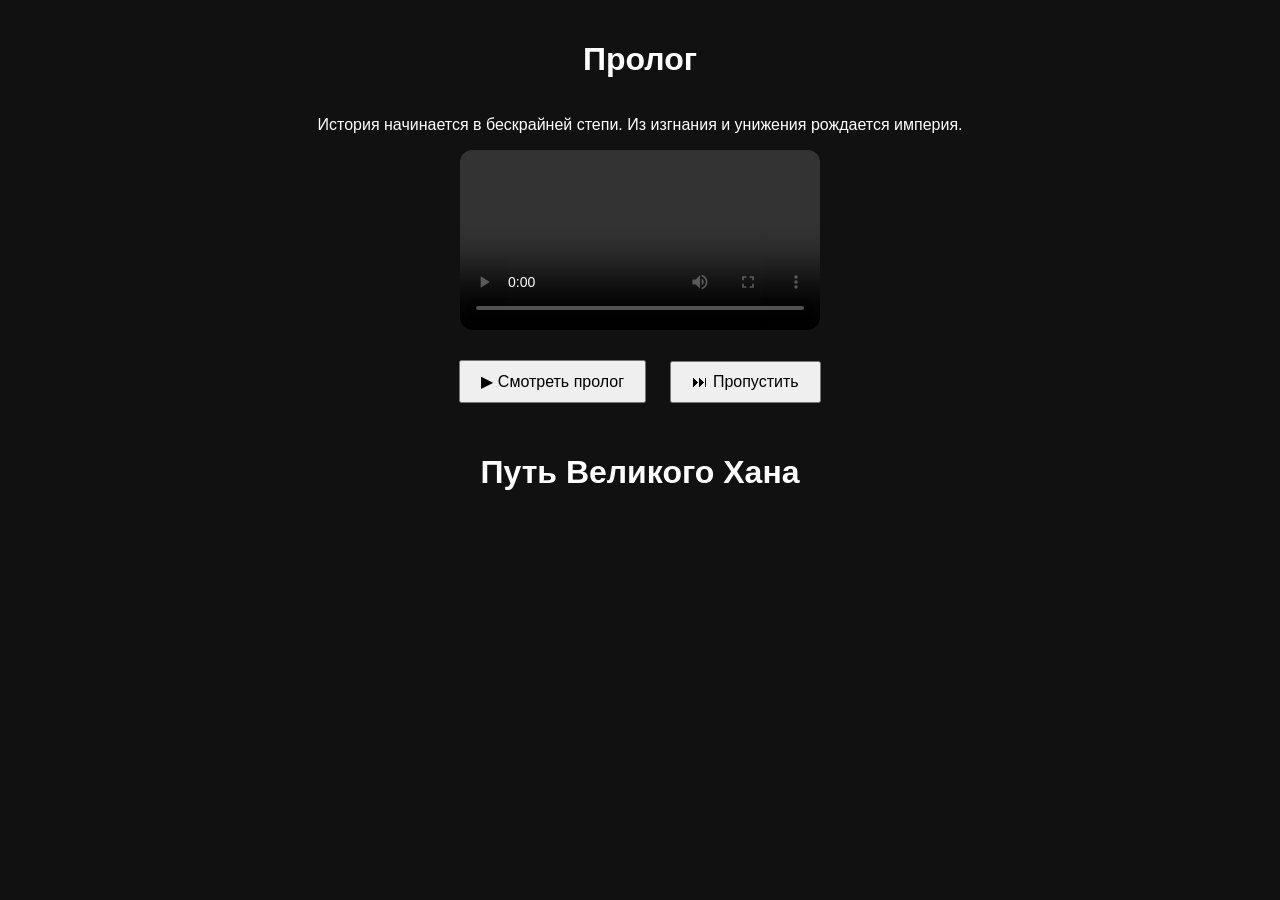
==== index.html @ 202a88bd "Publish Path of the Great Khan game with all images, audio and video" ====
<!DOCTYPE html>
<html lang="ru">
<head>
<meta charset="UTF-8">
<meta name="viewport" content="width=device-width, initial-scale=1">
<title>Путь Великого Хана — историческая игра</title>
<meta name="description" content="Историческая игра: принимайте решения и следите за их влиянием на государство.">
<style>
body{
    margin:0;
    background:#111;
    color:white;
    font-family:Arial, sans-serif;
    text-align:center;
    transition: background 1s ease;
}
#prologue {
    display: flex;
    flex-direction: column;
    align-items: center;
    justify-content: center;
    padding: 20px;
}
#introVideo {
    width: 100%;
    max-width: 360px;
    height: auto;
    border-radius: 12px;
    object-fit: contain;
    background: black;
    margin-bottom: 20px;
}
#eventImage{
    width:700px;
    height:400px;
    object-fit:cover;
    display:block;
    margin:20px auto;
    border-radius:12px;
    box-shadow:0 8px 25px rgba(0,0,0,0.4);
    opacity:0;
    transition: opacity 1s ease;
}
#eventText{
    opacity:0;
    transition: opacity 1s ease;
}
button{
    padding:10px 20px;
    margin:10px;
    font-size:16px;
    cursor:pointer;
    transition: transform 0.2s, background 0.2s, opacity 0.5s ease;
    opacity:0;
}
button:hover{
    transform: scale(1.1);
    background: #444;
}
#stats{
    margin:20px;
    font-size:18px;
}
#fade{
    position:fixed;
    top:0;
    left:0;
    width:100%;
    height:100%;
    background:black;
    opacity:0;
    pointer-events:none;
    transition:opacity 1.5s ease;
    z-index:999;
}
.fade-in{
    opacity:1 !important;
}
#stats, #eventImage, #eventText, #choices{
    display:none;
}

#prologue button { opacity: 1; }
#eventImage { max-width: calc(100vw - 32px); height: auto; aspect-ratio: 7/4; }
#eventText { max-width: 1100px; margin: 20px auto; padding: 0 16px; }
#choices { max-width: 1200px; margin: 0 auto 24px; }
@media (max-width: 600px) {
  h1 { font-size: 26px; }
  #eventText { font-size: 21px; }
  #choices button { display: block; width: calc(100% - 32px); margin: 12px 16px; }
}
</style>
</head>
<body>
<noscript>Для игры включите JavaScript в браузере.</noscript>
<div id="fade"></div>
<div id="prologue">
    <h1>Пролог</h1>
    <p>История начинается в бескрайней степи. Из изгнания и унижения рождается империя.</p>
    <video id="introVideo" controls preload="metadata" playsinline>
        <source data-asset="prologue.mp4" type="video/mp4">
    </video>
    <div>
        <button onclick="playVideo()">▶ Смотреть пролог</button>
        <button onclick="skipVideo()">⏭ Пропустить</button>
    </div>
</div>
<h1>Путь Великого Хана</h1>
<div id="stats"></div>
<img id="eventImage" src="">
<h2 id="eventText"></h2>
<div id="choices"></div>
<audio preload="none" id="bgMusic" data-asset="background.mp3" loop></audio>
<audio preload="none" id="wind" data-asset="wind.mp3" loop></audio>
<audio preload="none" id="drums" data-asset="drums.mp3"></audio>
<audio preload="none" id="clickSound" data-asset="click.mp3"></audio>
<audio preload="none" id="winSound" data-asset="win.mp3"></audio>
<audio preload="none" id="loseSound" data-asset="lose.mp3"></audio>
<script id="embeddedAssets" type="application/json">{"background.mp3":"background.mp3","click.mp3":"click.mp3","drums.mp3":"drums.mp3","images/ending_authority.jpg":"images/ending_authority.jpg","images/ending_broke.jpg":"images/ending_broke.jpg","images/ending_conqueror.jpg":"images/ending_conqueror.jpg","images/ending_divided.jpg":"images/ending_divided.jpg","images/ending_fragile.jpg":"images/ending_fragile.jpg","images/ending_legend.jpg":"images/ending_legend.jpg","images/ending_loyal.jpg":"images/ending_loyal.jpg","images/ending_survive.jpg":"images/ending_survive.jpg","images/ending_unifier.jpg":"images/ending_unifier.jpg","images/ending_weak.jpg":"images/ending_weak.jpg","images/final1.jpg":"images/final1.jpg","images/final10.jpg":"images/final10.jpg","images/final2.jpg":"images/final2.jpg","images/final3.jpg":"images/final3.jpg","images/final4.jpg":"images/final4.jpg","images/final5.jpg":"images/final5.jpg","images/final6.jpg":"images/final6.jpg","images/final7.jpg":"images/final7.jpg","images/final8.jpg":"images/final8.jpg","images/final9.jpg":"images/final9.jpg","images/internal1.jpg":"images/internal1.jpg","images/internal10.jpg":"images/internal10.jpg","images/internal2.jpg":"images/internal2.jpg","images/internal3.jpg":"images/internal3.jpg","images/internal4.jpg":"images/internal4.jpg","images/internal5.jpg":"images/internal5.jpg","images/internal6.jpg":"images/internal6.jpg","images/internal7.jpg":"images/internal7.jpg","images/internal8.jpg":"images/internal8.jpg","images/internal9.jpg":"images/internal9.jpg","images/prologue1.jpg":"images/prologue1.jpg","images/prologue2.jpg":"images/prologue2.jpg","images/prologue3.jpg":"images/prologue3.jpg","images/prologue4.jpg":"images/prologue4.jpg","images/prologue5.jpg":"images/prologue5.jpg","images/unification1.jpg":"images/unification1.jpg","images/unification10.jpg":"images/unification10.jpg","images/unification2.jpg":"images/unification2.jpg","images/unification3.jpg":"images/unification3.jpg","images/unification4.jpg":"images/unification4.jpg","images/unification5.jpg":"images/unification5.jpg","images/unification6.jpg":"images/unification6.jpg","images/unification7.jpg":"images/unification7.jpg","images/unification8.jpg":"images/unification8.jpg","images/unification9.jpg":"images/unification9.jpg","images/war1.jpg":"images/war1.jpg","images/war10.jpg":"images/war10.jpg","images/war2.jpg":"images/war2.jpg","images/war3.jpg":"images/war3.jpg","images/war4.jpg":"images/war4.jpg","images/war5.jpg":"images/war5.jpg","images/war6.jpg":"images/war6.jpg","images/war7.jpg":"images/war7.jpg","images/war8.jpg":"images/war8.jpg","images/war9.jpg":"images/war9.jpg","lose.mp3":"lose.mp3","prologue.mp4":"prologue.mp4","win.mp3":"win.mp3","wind.mp3":"wind.mp3","choice.mp3":"choice.mp3","images/final_battle.jpg":"images/final_battle.jpg"}</script>
<script>
const embeddedAssets = JSON.parse(document.getElementById("embeddedAssets").textContent);
document.querySelectorAll("[data-asset]").forEach(element => {
  element.src = embeddedAssets[element.getAttribute("data-asset")];
});
document.querySelectorAll("video").forEach(element => element.load());
function safePlay(element) {
  try {
    const result = element.play();
    if (result && typeof result.catch === "function") result.catch(() => {});
  } catch (_) {}
}

let stats = {authority:50, loyalty:50, army:50, resources:50, stability:50};
let currentPhase = "prologue";
let currentStage = 0;
let path = null;

const prologueEvents = [
  {
    text: "1162 г. В степи у реки Онон рождается сын Есугэя и Оэлун. Шаман пророчит: 'Он завоюет мир'.",
    image: embeddedAssets["images/prologue1.jpg"],
    bgColor: "#222831",
    choices: [
      { text: "Верить пророчеству", effect: {authority:10, resources:-5} },
      { text: "Игнорировать", effect: {stability:10} },
      { text: "Жертвовать скотом", effect: {loyalty:10, resources:-10} }
    ]
  },
  {
    text: "1171 г. Отец отравлен татарами во время пира. Семья в трауре.",
    image: embeddedAssets["images/prologue2.jpg"],
    bgColor: "#393E46",
    choices: [
      { text: "Клясться в мести", effect: {authority:15, loyalty:-10} },
      { text: "Спрятаться", effect: {stability:15, army:-5} },
      { text: "Просить помощи у родни", effect: {loyalty:15, resources:-10} }
    ]
  },
  {
    text: "Тайчиуты и другие племена отвергают семью. Голод в степи.",
    image: embeddedAssets["images/prologue3.jpg"],
    bgColor: "#222831",
    choices: [
      { text: "Охотиться рискованно", effect: {resources:15, stability:-15} },
      { text: "Красть у соседей", effect: {army:10, loyalty:-10} },
      { text: "Выживать вместе", effect: {loyalty:20, authority:-5} }
    ]
  },
  {
    text: "Тэмуджина ловят и надевают ярмо. Рабство.",
    image: embeddedAssets["images/prologue4.jpg"],
    bgColor: "#393E46",
    choices: [
      { text: "Бежать немедленно", effect: {authority:15, army:-10} },
      { text: "Ждать союзников", effect: {loyalty:15, stability:5} },
      { text: "Подкупить стражу", effect: {resources:-15, stability:15} }
    ]
  },
  {
    text: "Сводный брат крадёт рыбу. Семья голодает. Выбор: брат или выживание?",
    image: embeddedAssets["images/prologue5.jpg"],
    bgColor: "#222831",
    choices: [
      { text: "Убить его", effect: {authority:20, loyalty:-20} },
      { text: "Простить", effect: {loyalty:20, stability:-10} },
      { text: "Изгнать", effect: {stability:15, army:5}, next: "unification" }
    ]
  }
];

const unificationEvents = [
  {
    text: "1189 г. Ван-хан Тоорил дарит тебе Бортэ. Союз скреплён браком.",
    image: embeddedAssets["images/unification1.jpg"],
    bgColor: "#393E46",
    choices: [
      { text: "Принять подарок", effect: {loyalty:15, resources:-10} },
      { text: "Отказаться", effect: {authority:10, loyalty:-10} },
      { text: "Украсть силой", effect: {army:10, stability:-10} }
    ]
  },
  {
    text: "Меркиты похищают Бортэ в отместку.",
    image: embeddedAssets["images/unification2.jpg"],
    bgColor: "#222831",
    choices: [
      { text: "Мстить немедленно", effect: {army:10, resources:-15} },
      { text: "Ждать союзников", effect: {loyalty:10, authority:-5} },
      { text: "Дипломатия", effect: {stability:10, army:-10} }
    ]
  },
  {
    text: "С Тоорилом и Джамухой вы идёте на меркитов.",
    image: embeddedAssets["images/unification3.jpg"],
    bgColor: "#393E46",
    choices: [
      { text: "Быстрая атака", effect: {army:15, loyalty:-5} },
      { text: "Осадить лагерь", effect: {resources:10, stability:-10} },
      { text: "Делить добычу поровну", effect: {loyalty:15, authority:-10} }
    ]
  },
  {
    text: "Тоорил — Ван-хан кереитов. Заключить анда?",
    image: embeddedAssets["images/unification4.jpg"],
    bgColor: "#222831",
    choices: [
      { text: "Стать побратимами", effect: {loyalty:15, authority:-5} },
      { text: "Подчинить", effect: {authority:10, loyalty:-10} },
      { text: "Союз через дары", effect: {resources:-15, stability:10} }
    ]
  },
  {
    text: "1201 г. Коалиция татар, тайчиутов и Джамухи против тебя.",
    image: embeddedAssets["images/unification5.jpg"],
    bgColor: "#393E46",
    choices: [
      { text: "Личная атака", effect: {authority:15, army:-10} },
      { text: "Фланговый манёвр", effect: {army:15, resources:-10} },
      { text: "Отступить и контратаковать", effect: {stability:10, loyalty:-10} }
    ]
  },
  {
    text: "Тоорил предаёт, хочет твою жену Есуген.",
    image: embeddedAssets["images/unification6.jpg"],
    bgColor: "#222831",
    choices: [
      { text: "Казнить предателей", effect: {authority:15, loyalty:-15} },
      { text: "Переговоры", effect: {loyalty:10, stability:-10} },
      { text: "Игнорировать", effect: {resources:10, authority:-10} }
    ]
  },
  {
    text: "1203 г. Битва с кереитами Тоорила.",
    image: embeddedAssets["images/unification7.jpg"],
    bgColor: "#393E46",
    choices: [
      { text: "Полное уничтожение", effect: {army:15, stability:-10} },
      { text: "Взять в плен элиту", effect: {loyalty:10, resources:-15} },
      { text: "Делить улусы", effect: {stability:15, authority:-10} }
    ]
  },
  {
    text: "1204 г. Найманы под Кучлуком. Их хан в плену.",
    image: embeddedAssets["images/unification8.jpg"],
    bgColor: "#222831",
    choices: [
      { text: "Казнить хана", effect: {authority:15, loyalty:-10} },
      { text: "Интегрировать", effect: {loyalty:15, army:-10} },
      { text: "Ослепить и изгнать", effect: {stability:10, resources:10} }
    ]
  },
  {
    text: "Татары — убийцы отца. Их вождь в цепях.",
    image: embeddedAssets["images/unification9.jpg"],
    bgColor: "#393E46",
    choices: [
      { text: "Общая казнь", effect: {authority:10, loyalty:-15} },
      { text: "По заслугам", effect: {army:10, stability:-10} },
      { text: "Миловать выживших", effect: {loyalty:15, authority:-10} }
    ]
  },
  {
    text: "1206 г. На Ононе все племена. Титул: Чингисхан.",
    image: embeddedAssets["images/unification10.jpg"],
    bgColor: "#222831",
    choices: [
      { text: "Начать завоевания", next: "war" },
      { text: "Укрепить степь", next: "internal" },
      { text: "Провозгласить Ясу", effect: {stability:15, loyalty:-5} }
    ]
  }
];

const warEvents = [
  {
    text: "1207 г. Тангуты (Си Ся) отказывают в данях. Первый поход за пределы степи.",
    image: embeddedAssets["images/war1.jpg"],
    bgColor: "#393E46",
    choices: [
      { text: "Быстрый набег", effect: {army:15, resources:-15} },
      { text: "Осадить столицу", effect: {stability:10, army:-10} },
      { text: "Требовать вассалитет", effect: {authority:15, loyalty:-10} }
    ]
  },
  {
    text: "1210 г. Уйгуры сдаются без боя, прося союза.",
    image: embeddedAssets["images/war2.jpg"],
    bgColor: "#222831",
    choices: [
      { text: "Принять как нукеров", effect: {loyalty:15, army:10} },
      { text: "Обложить данью", effect: {resources:20, authority:-5} },
      { text: "Уничтожить элиту", effect: {authority:15, stability:-15} }
    ]
  },
  {
    text: "1211 г. Цзинь (Северный Китай). Битва при Ехулин.",
    image: embeddedAssets["images/war3.jpg"],
    bgColor: "#393E46",
    choices: [
      { text: "Личная атака", effect: {authority:20, army:-15} },
      { text: "Фланг Субэдэя", effect: {army:20, resources:-15} },
      { text: "Долгая осада", effect: {stability:15, loyalty:-10} }
    ]
  },
  {
    text: "1218 г. Хорезм-шах Мухаммед убивает послов в Отраре.",
    image: embeddedAssets["images/war4.jpg"],
    bgColor: "#222831",
    choices: [
      { text: "Тотальная война", effect: {authority:20, resources:-20} },
      { text: "Требовать компенсацию", effect: {loyalty:10, stability:-10} },
      { text: "Игнорировать", effect: {resources:15, authority:-15} }
    ]
  },
  {
    text: "1219 г. 5 месяцев осады. Губернатор Иналчук в цепях.",
    image: embeddedAssets["images/war5.jpg"],
    bgColor: "#393E46",
    choices: [
      { text: "Расплавить серебро на голову", effect: {authority:20, loyalty:-15} },
      { text: "Взять в плен", effect: {army:15, stability:-10} },
      { text: "Миловать", effect: {loyalty:20, authority:-15} }
    ]
  },
  {
    text: "1220 г. Города сдаются. Имамы просят пощады.",
    image: embeddedAssets["images/war6.jpg"],
    bgColor: "#222831",
    choices: [
      { text: "Городить пирамиды черепов", effect: {authority:15, stability:-20} },
      { text: "Взять дань", effect: {resources:25, army:-10} },
      { text: "Интегрировать ремесленников", effect: {loyalty:15, resources:-10} }
    ]
  },
  {
    text: "1221 г. Последняя крепость Хорезма. Полное истребление.",
    image: embeddedAssets["images/war7.jpg"],
    bgColor: "#393E46",
    choices: [
      { text: "Утопить город", effect: {army:20, loyalty:-20} },
      { text: "Спасти ремесленников", effect: {stability:15, resources:15} },
      { text: "Делить добычу", effect: {resources:25, authority:-10} }
    ]
  },
  {
    text: "1221 г. Джалал ад-Дин у реки Инд. Последний хорезмиец.",
    image: embeddedAssets["images/war8.jpg"],
    bgColor: "#222831",
    choices: [
      { text: "Смелая атака", effect: {authority:20, army:-15} },
      { text: "Тактическое отступление", effect: {stability:15, resources:10} },
      { text: "Договориться", effect: {loyalty:15, army:-10} }
    ]
  },
  {
    text: "1222–1223 гг. Битва на Калке с русами. Добыча.",
    image: embeddedAssets["images/war9.jpg"],
    bgColor: "#393E46",
    choices: [
      { text: "Полное уничтожение", effect: {army:20, stability:-15} },
      { text: "Взять дань и уйти", effect: {resources:25, loyalty:-10} },
      { text: "Союз с половцами", effect: {loyalty:20, authority:-10} }
    ]
  },
  {
    text: "1226–1227 гг. Тангуты бунтуют. Смерть в походе.",
    image: embeddedAssets["images/war10.jpg"],
    bgColor: "#222831",
    choices: [
      { text: "Усилить осаду", next: "final", effect: {army:15} },
      { text: "Переговоры", effect: {stability:20} },
      { text: "Вернуться", effect: {resources:20, authority:-20} }
    ]
  }
];

const internalEvents = [
  {
    text: "1207 г. Свод законов: от казни за воровство до равенства перед ханом.",
    image: embeddedAssets["images/internal1.jpg"],
    bgColor: "#393E46",
    choices: [
      { text: "Строгое исполнение", effect: {stability:20, loyalty:-15} },
      { text: "Адаптировать к традициям", effect: {loyalty:15, authority:-10} },
      { text: "Объявить священной", effect: {authority:15, resources:-10} }
    ]
  },
  {
    text: "Армия по 10-100-1000-10 000. Конец родовым отрядам.",
    image: embeddedAssets["images/internal2.jpg"],
    bgColor: "#222831",
    choices: [
      { text: "Обязательная", effect: {army:15, loyalty:-10} },
      { text: "Поощрять", effect: {loyalty:15, resources:-15} },
      { text: "Смешать с традициями", effect: {stability:20, army:-10} }
    ]
  },
  {
    text: "Нукеры из низов — на первые роли. Знать недовольна.",
    image: embeddedAssets["images/internal3.jpg"],
    bgColor: "#393E46",
    choices: [
      { text: "Казнить бунтарей", effect: {authority:20, loyalty:-20} },
      { text: "Дать привилегии", effect: {loyalty:20, stability:-15} },
      { text: "Тестировать в бою", effect: {army:15, resources:-10} }
    ]
  },
  {
    text: "Почтовые станции каждые 25–40 км. Сменные кони для курьеров.",
    image: embeddedAssets["images/internal4.jpg"],
    bgColor: "#222831",
    choices: [
      { text: "Обязательная сеть", effect: {resources:20, stability:10} },
      { text: "Награждать ямщиков", effect: {loyalty:15, resources:-15} },
      { text: "Централизовать", effect: {authority:15, army:-10} }
    ]
  },
  {
    text: "Учёт всех подданных для налогов и набора.",
    image: embeddedAssets["images/internal5.jpg"],
    bgColor: "#393E46",
    choices: [
      { text: "Строгий реестр", effect: {resources:25, loyalty:-15} },
      { text: "С местными чиновниками", effect: {stability:20, authority:-10} },
      { text: "Связать с Ясой", effect: {stability:15, resources:-10} }
    ]
  },
  {
    text: "Каравары под охраной. Штрафы за грабёж.",
    image: embeddedAssets["images/internal6.jpg"],
    bgColor: "#222831",
    choices: [
      { text: "Личный эскорт", effect: {resources:20, army:-15} },
      { text: "Налоги на торговлю", effect: {resources:25, loyalty:-10} },
      { text: "Свободный проезд", effect: {loyalty:20, stability:-10} }
    ]
  },
  {
    text: "Шаманы, даосы, мусульмане — равны. Нет налогов на храмы.",
    image: embeddedAssets["images/internal7.jpg"],
    bgColor: "#393E46",
    choices: [
      { text: "Запрет споров", effect: {stability:20, loyalty:10} },
      { text: "Шаманов в совет", effect: {loyalty:20, authority:-15} },
      { text: "Контроль за всеми", effect: {authority:15, stability:-10} }
    ]
  },
  {
    text: "Нойоны грабят дань. Чистки среди элиты.",
    image: embeddedAssets["images/internal8.jpg"],
    bgColor: "#222831",
    choices: [
      { text: "Казни публичные", effect: {authority:20, loyalty:-20} },
      { text: "Аудиторы из нукеров", effect: {stability:15, resources:15} },
      { text: "Амнистия за признание", effect: {loyalty:20, authority:-10} }
    ]
  },
  {
    text: "Земли: Джочи — запад, Чагатай — центр, Угэдэй — Монголия, Толуй — тыл.",
    image: embeddedAssets["images/internal9.jpg"],
    bgColor: "#393E46",
    choices: [
      { text: "Равно разделить", effect: {stability:20, loyalty:-10} },
      { text: "По заслугам", effect: {authority:15, loyalty:-15} },
      { text: "Центр под контролем", effect: {resources:15, army:-10} }
    ]
  },
  {
    text: "Хан стареет. Выбор Великого хана после смерти.",
    image: embeddedAssets["images/internal10.jpg"],
    bgColor: "#222831",
    choices: [
      { text: "Угэдэй — преемник", next: "final", effect: {stability:20} },
      { text: "Курултай решит", effect: {loyalty:20} },
      { text: "Сыновья по заслугам", effect: {authority:20, stability:-15} }
    ]
  }
];

const finalEvents = [
  {
    text: "1227 г. Во время похода на тангутов хан тяжело ранен / заболел.",
    image: embeddedAssets["images/final1.jpg"],
    bgColor: "#393E46",
    choices: [
      { text: "Продолжать поход несмотря ни на что", effect: {authority:20, army:10, stability:-15} },
      { text: "Отступить в ставку", effect: {stability:15, resources:10} },
      { text: "Доверить командование сыновьям", effect: {loyalty:15, authority:-10} }
    ]
  },
  {
    text: "Хан созывает сыновей и нойонов. Говорит о будущем империи.",
    image: embeddedAssets["images/final2.jpg"],
    bgColor: "#222831",
    choices: [
      { text: "Назначить Угэдэя преемником", effect: {stability:20} },
      { text: "Оставить выбор курултаю", effect: {loyalty:20} },
      { text: "Разделить власть между всеми сыновьями", effect: {resources:15, stability:-20} }
    ]
  },
  {
    text: "Хан напоминает о нерушимости Ясы и единстве.",
    image: embeddedAssets["images/final3.jpg"],
    bgColor: "#393E46",
    choices: [
      { text: "Усилить наказания за нарушение", effect: {authority:25, loyalty:-15} },
      { text: "Добавить милосердие к покорённым", effect: {loyalty:20, stability:10} },
      { text: "Запретить делить империю", effect: {stability:15, army:-10} }
    ]
  },
  {
    text: "Сыновья спорят: Джочи, Чагатай, Угэдэй, Толуй.",
    image: embeddedAssets["images/final4.jpg"],
    bgColor: "#222831",
    choices: [
      { text: "Поддержать Угэдэя", effect: {stability:25} },
      { text: "Дать шанс Джочи", effect: {loyalty:15, authority:-15} },
      { text: "Отложить решение", effect: {resources:10, stability:-10} }
    ]
  },
  {
    text: () => path === "war" ? "Тангуты почти сломлены. Последний штурм?" : "Хан издаёт указ о почте и налогах.",
    image: embeddedAssets["images/final5.jpg"],
    bgColor: "#393E46",
    choices: () => path === "war" ? [
      { text: "Штурм", effect: {army:20, authority:15, stability:-20} },
      { text: "Принять капитуляцию", effect: {resources:25, loyalty:10} },
      { text: "Доверить сыновьям", effect: {loyalty:15, army:10} }
    ] : [
      { text: "Увеличить налоги", effect: {resources:25, loyalty:-15} },
      { text: "Снизить для верных", effect: {loyalty:25, resources:-15} },
      { text: "Централизовать", effect: {authority:15, stability:10} }
    ]
  },
  {
    text: "Один из нойонов / сына подозревают в заговоре.",
    image: embeddedAssets["images/final6.jpg"],
    bgColor: "#222831",
    choices: [
      { text: "Казнить немедленно", effect: {authority:25, loyalty:-25} },
      { text: "Провести расследование", effect: {stability:15, resources:-10} },
      { text: "Простить и приблизить", effect: {loyalty:25, authority:-20} }
    ]
  },
  {
    text: "Хан говорит: 'Я оставляю вам великую империю…'",
    image: embeddedAssets["images/final7.jpg"],
    bgColor: "#393E46",
    choices: [
      { text: "…которую вы должны расширять", effect: {army:20, authority:10} },
      { text: "…которую нужно сохранить в мире", effect: {stability:25, loyalty:10} },
      { text: "…которую вы заслужили кровью", effect: {army:15, loyalty:-15} }
    ]
  },
  {
    text: "1227 г. Великий хан умирает. Тело тайно везут в Бурхан-Халдун.",
    image: embeddedAssets["images/final8.jpg"],
    bgColor: "#222831",
    choices: [
      { text: "Похоронить с почестями", effect: {authority:10, stability:15} },
      { text: "Скрыть смерть от армии", effect: {army:15, loyalty:-10} },
      { text: "Объявить сразу", effect: {loyalty:20, stability:-10} }
    ]
  },
  {
    text: "Новости доходят до улусов. Кто-то радуется, кто-то боится.",
    image: embeddedAssets["images/final9.jpg"],
    bgColor: "#393E46",
    choices: [
      { text: "Подавить слухи силой", effect: {authority:20, stability:-15} },
      { text: "Провести великий курултай", effect: {loyalty:25, resources:-15} },
      { text: "Дать свободу нойонам", effect: {stability:20, authority:-20} }
    ]
  },
  {
    text: "Империя стоит. Что будет дальше?",
    image: embeddedAssets["images/final10.jpg"],
    bgColor: "#222831",
    choices: [
      { text: "Продолжить завоевания", final: true },
      { text: "Сохранить единство", final: true },
      { text: "Разделить на улусы", final: true }
    ]
  }
];

const endings = [
  {
    text: "Ты стал Великим завоевателем. Империя простирается от Китая до Европы!",
    image: embeddedAssets["images/ending_conqueror.jpg"],
    bgColor: "#222831",
    condition: (stats, choice, path) => path === "war" && stats.army >= 80 && choice.text === "Продолжить завоевания"
  },
  {
    text: "Империя выжила, но завоевания остановились. Наследники продолжат.",
    image: embeddedAssets["images/ending_survive.jpg"],
    bgColor: "#393E46",
    condition: (stats, choice, path) => path === "war" && stats.stability >= 70 && choice.text === "Сохранить единство"
  },
  {
    text: "Империя хрупка, но легенда о тебе вечна.",
    image: embeddedAssets["images/ending_fragile.jpg"],
    bgColor: "#222831",
    condition: (stats, choice, path) => path === "war" && stats.army < 60
  },
  {
    text: "Ты мудрый объединитель. Империя стабильна, но не растёт.",
    image: embeddedAssets["images/ending_unifier.jpg"],
    bgColor: "#393E46",
    condition: (stats, choice, path) => path === "internal" && stats.loyalty >= 70 && choice.text === "Сохранить единство"
  },
  {
    text: "Империя слаба, наследники дерутся за власть.",
    image: embeddedAssets["images/ending_weak.jpg"],
    bgColor: "#222831",
    condition: (stats, choice, path) => stats.stability < 50
  },
  {
    text: "Великий раздел: улусы сыновей расцветают, но единство потеряно.",
    image: embeddedAssets["images/ending_divided.jpg"],
    bgColor: "#393E46",
    condition: (stats, choice, path) => choice.text === "Разделить на улусы" && stats.resources >= 70
  },
  {
    text: "Твоё наследие — страх и уважение. Империя держится на авторитете.",
    image: embeddedAssets["images/ending_authority.jpg"],
    bgColor: "#222831",
    condition: (stats, choice, path) => stats.authority >= 80
  },
  {
    text: "Лояльные воины продолжают твоё дело. Империя в мире.",
    image: embeddedAssets["images/ending_loyal.jpg"],
    bgColor: "#393E46",
    condition: (stats, choice, path) => stats.loyalty >= 80 && path === "internal"
  },
  {
    text: "Ресурсы истощены, империя рушится после твоей смерти.",
    image: embeddedAssets["images/ending_broke.jpg"],
    bgColor: "#222831",
    condition: (stats, choice, path) => stats.resources < 30
  },
  {
    text: "Ты — легенда степи. Империя вечна в историях.",
    image: embeddedAssets["images/ending_legend.jpg"],
    bgColor: "#393E46",
    condition: (stats, choice, path) => true // Дефолтная концовка
  }
];

function updateStats(){
  document.getElementById("stats").innerHTML =
    `Авторитет: ${stats.authority} |
    Лояльность: ${stats.loyalty} |
    Армия: ${stats.army} |
    Ресурсы: ${stats.resources} |
    Стабильность: ${stats.stability}`;
}

function applyEffect(effect){
  for(let key in effect){ stats[key] += effect[key]; }
}

function checkDefeat(){
  if(stats.authority <= 0 || stats.loyalty <= 0 || stats.army <= 0 || stats.resources <= 0 || stats.stability <= 0){
    document.getElementById("eventText").innerText = "Государство пало.";
    safePlay(document.getElementById("loseSound"));
    document.getElementById("choices").innerHTML = "";
    return true;
  }
  return false;
}

function loadEvent(event){
  event = {...event,
    text: typeof event.text === "function" ? event.text() : event.text,
    choices: typeof event.choices === "function" ? event.choices() : event.choices
  };
  const img = document.getElementById("eventImage");
  const text = document.getElementById("eventText");
  const choicesContainer = document.getElementById("choices");
  img.style.opacity = 0;
  text.style.opacity = 0;
  choicesContainer.innerHTML = "";
  document.body.style.background = event.bgColor;
  setTimeout(() => {
    img.src = event.image;
    text.innerText = event.text;
    img.style.opacity = 1;
    text.style.opacity = 1;
    event.choices.forEach((choice, index) => {
      let btn = document.createElement("button");
      btn.innerText = choice.text;
      btn.style.opacity = 0;
      btn.onmouseover = () => btn.style.background = "#555";
      btn.onmouseout = () => btn.style.background = "";
      btn.onclick = function(){
        safePlay(document.getElementById("clickSound"));
        if(choice.effect) applyEffect(choice.effect);
        updateStats();
        if(checkDefeat()) return;
        if(choice.final){
          resolveEnding(choice);
          return;
        }
        if(choice.next){
          if(choice.next === "unification"){
            currentPhase = "unification";
            currentStage = 0;
          } else if(choice.next === "war"){
            path = "war";
            currentPhase = "war";
            currentStage = 0;
          } else if(choice.next === "internal"){
            path = "internal";
            currentPhase = "internal";
            currentStage = 0;
          } else if(choice.next === "final"){
            currentPhase = "final";
            currentStage = 0;
          }
          loadNextEvent();
          return;
        }
        currentStage++;
        loadNextEvent();
      };
      setTimeout(() => { btn.style.opacity = 1; }, index * 300);
      choicesContainer.appendChild(btn);
    });
  }, 500);
}

function loadNextEvent(){
  let eventsArray;
  if(currentPhase === "prologue") eventsArray = prologueEvents;
  else if(currentPhase === "unification") eventsArray = unificationEvents;
  else if(currentPhase === "war") eventsArray = warEvents;
  else if(currentPhase === "internal") eventsArray = internalEvents;
  else if(currentPhase === "final") eventsArray = finalEvents;
  
  if(currentStage < eventsArray.length){
    loadEvent(eventsArray[currentStage]);
  } else {
    if(currentPhase !== "final"){
      if(currentPhase === "prologue") currentPhase = "unification";
      else if(currentPhase === "unification") {
        path = "internal";
        currentPhase = "internal";
      } else currentPhase = "final";
      currentStage = 0;
      loadNextEvent();
    }
  }
}

function resolveEnding(finalChoice){
  for(let ending of endings){
    if(ending.condition(stats, finalChoice, path)){
      loadEnding(ending);
      safePlay(document.getElementById("winSound"));
      return;
    }
  }
}

function loadEnding(ending){
  const img = document.getElementById("eventImage");
  const text = document.getElementById("eventText");
  const choicesContainer = document.getElementById("choices");
  img.style.opacity = 0;
  text.style.opacity = 0;
  choicesContainer.innerHTML = "";
  document.body.style.background = ending.bgColor;
  setTimeout(() => {
    img.src = ending.image;
    text.innerText = ending.text;
    img.style.opacity = 1;
    text.style.opacity = 1;
    let btn = document.createElement("button");
    btn.innerText = "Начать заново";
    btn.style.opacity = 0;
    btn.onclick = () => location.reload();
    setTimeout(() => {btn.style.opacity = 1;}, 300);
    choicesContainer.appendChild(btn);
  }, 500);
}

// ПРОЛОГ
let video = document.getElementById("introVideo");
let fade = document.getElementById("fade");
function playVideo(){ safePlay(video); }
video.onended = startTransition;
function skipVideo(){ startTransition(); }
let transitionStarted = false;
function startTransition(){
  if (transitionStarted) return;
  transitionStarted = true;
  fade.classList.add("fade-in");
  setTimeout(() => {
    startGame();
    fade.classList.remove("fade-in");
  }, 1500);
}
function startGame(){
  video.pause();
  video.currentTime = 0;
  document.getElementById("prologue").style.display = "none";
  document.getElementById("stats").style.display = "block";
  document.getElementById("eventImage").style.display = "block";
  document.getElementById("eventText").style.display = "block";
  document.getElementById("choices").style.display = "block";
  let bg = document.getElementById("bgMusic"); bg.volume = 0; safePlay(bg);
  let wind = document.getElementById("wind"); wind.volume = 0; safePlay(wind);
  fadeInAudio(bg, 0.6);
  fadeInAudio(wind, 0.4);
  updateStats();
  loadNextEvent();
}
function fadeInAudio(audio, target){
  let vol = 0;
  let interval = setInterval(() => {
    if(vol < target){ vol += 0.02; audio.volume = Math.min(vol, target); }
    else{ clearInterval(interval); }
  }, 100);
}
</script>
</body>
</html>
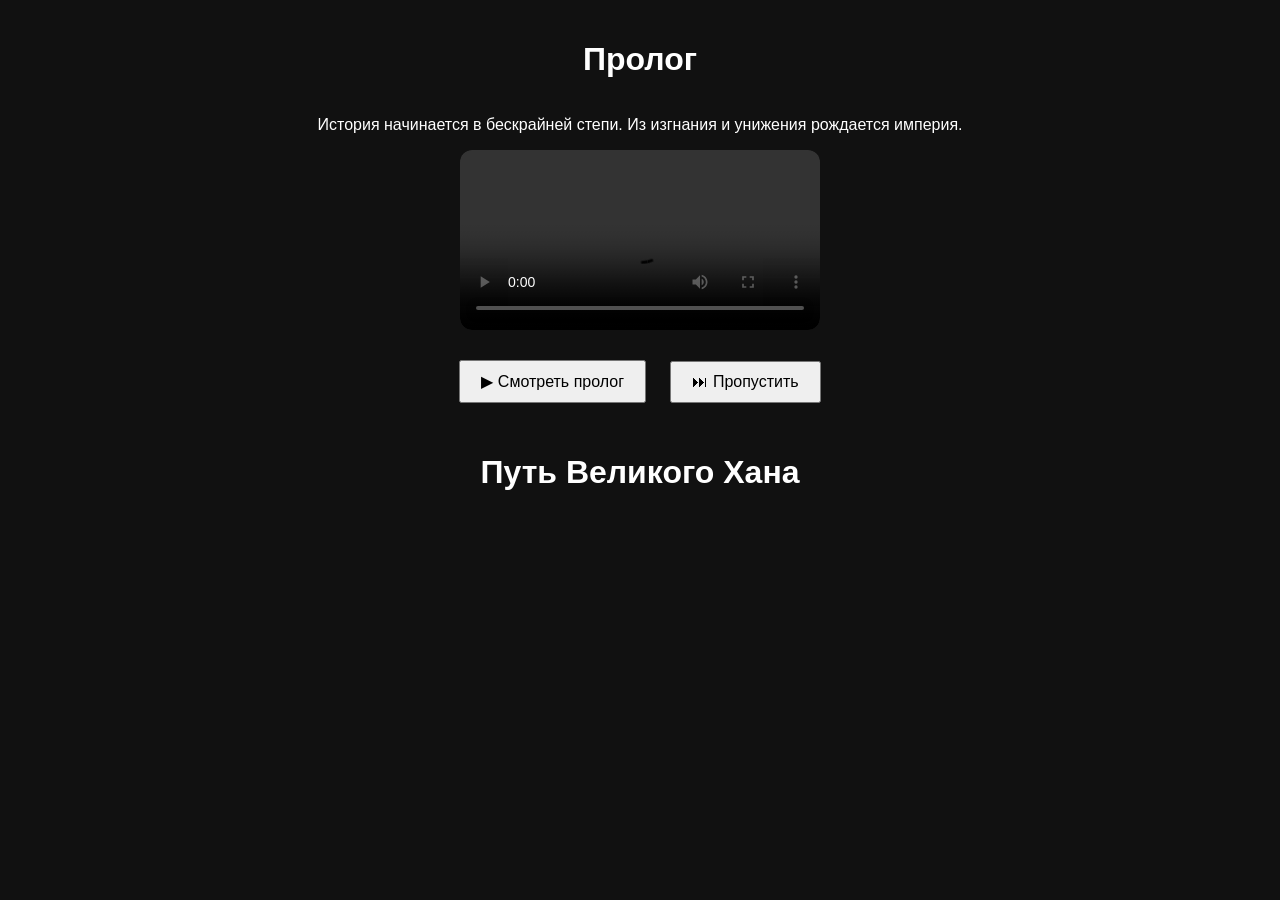
==== commit 90bf146b: "Exit prologue video fullscreen automatically before starting the game" ====
--- a/index.html
+++ b/index.html
@@ -812,14 +812,35 @@
 video.onended = startTransition;
 function skipVideo(){ startTransition(); }
 let transitionStarted = false;
-function startTransition(){
+async function exitPrologueFullscreen(){
+  // Desktop Fullscreen API, including older Safari.
+  try {
+    if (document.fullscreenElement && document.exitFullscreen) {
+      await document.exitFullscreen();
+    } else if (document.webkitFullscreenElement && document.webkitExitFullscreen) {
+      await document.webkitExitFullscreen();
+    }
+  } catch (_) {
+    // Keep the game usable if the browser has already left fullscreen.
+  }
+  // iPhone/iPad use a separate native video fullscreen player.
+  try {
+    if (video.webkitDisplayingFullscreen && video.webkitExitFullscreen) {
+      video.webkitExitFullscreen();
+    }
+  } catch (_) {}
+}
+async function startTransition(){
   if (transitionStarted) return;
   transitionStarted = true;
+  video.pause();
+  await exitPrologueFullscreen();
+  fade.style.transition = "opacity 0.3s ease";
   fade.classList.add("fade-in");
   setTimeout(() => {
     startGame();
     fade.classList.remove("fade-in");
-  }, 1500);
+  }, 300);
 }
 function startGame(){
   video.pause();
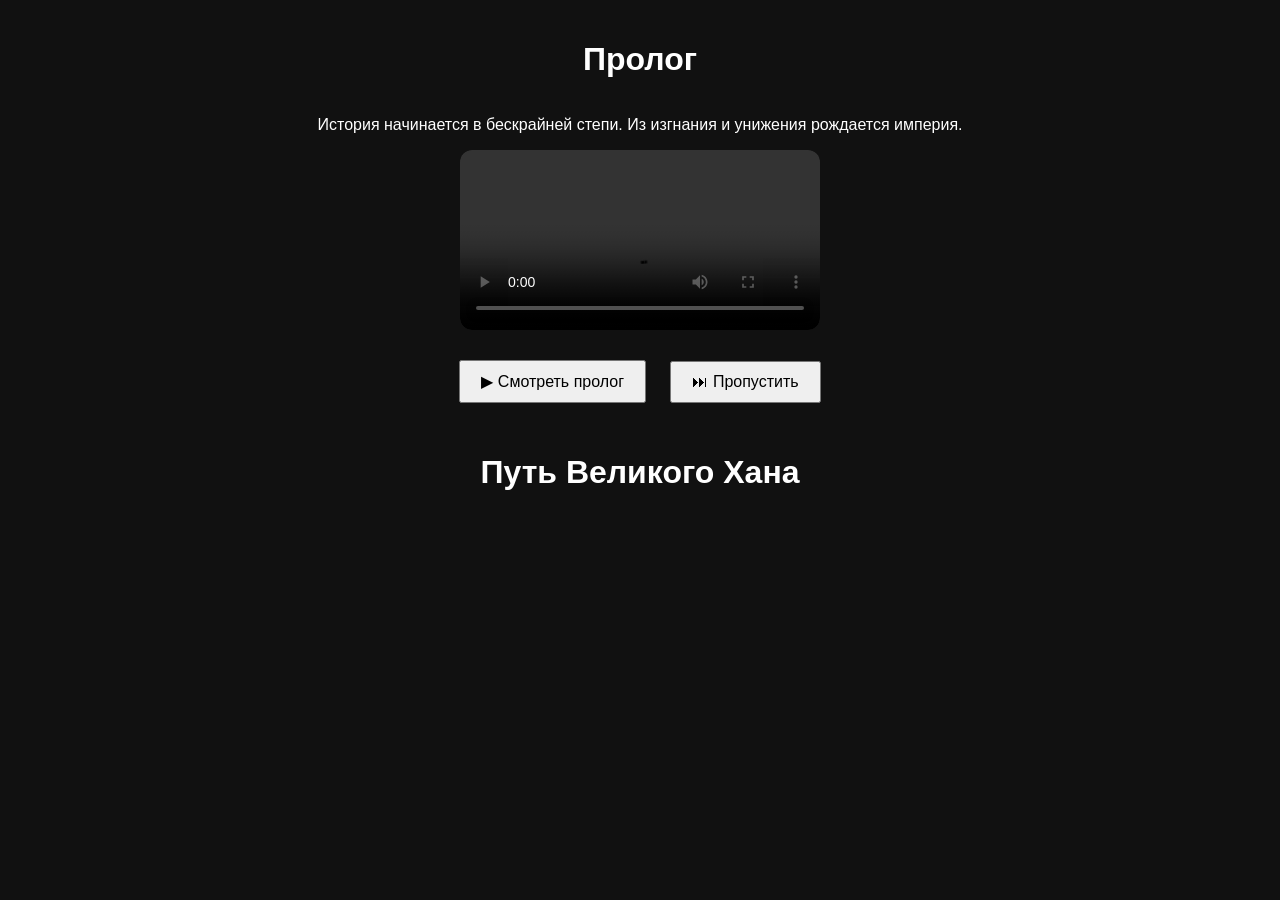
==== commit b84be7e8: "Improve story pacing, explicit route selection, consequences, recovery and succession continuity" ====
--- a/index.html
+++ b/index.html
@@ -89,6 +89,35 @@
   #eventText { font-size: 21px; }
   #choices button { display: block; width: calc(100% - 32px); margin: 12px 16px; }
 }
+
+/* Readable decision feedback without changing the original visual theme. */
+#stats {max-width:1100px;margin:20px auto;padding:0 16px;box-sizing:border-box;}
+.chapter-progress {color:#e6c98c;font-size:16px;letter-spacing:.03em;}
+.stat-grid {display:grid;grid-template-columns:repeat(5,minmax(0,1fr));gap:10px;}
+.stat-tile {background:#ffffff0c;border:1px solid #ffffff22;border-radius:10px;padding:12px 6px;}
+.stat-tile span {display:block;color:#c9c9c9;font-size:14px;margin-bottom:6px;}
+.stat-tile strong {font-size:19px;}
+.stat-low {border-color:#e7a568;background:#6a291d55;}
+.warning {color:#ffcb9d;line-height:1.5;font-size:16px;}
+#eventText {font-size:23px;line-height:1.5;font-weight:500;}
+#outcomePanel {max-width:1000px;margin:20px auto;padding:22px;box-sizing:border-box;background:#171b20;border:1px solid #b99a6066;border-radius:14px;text-align:left;line-height:1.65;font-size:18px;}
+#outcomePanel[hidden] {display:none;}
+#outcomePanel h3 {margin:0 0 12px;color:#e6c98c;font-size:21px;}
+#outcomePanel p {margin:10px 0;}
+#outcomePanel button {opacity:1;font-size:16px;}
+#outcomePanel a {color:#e6c98c;overflow-wrap:anywhere;}
+.selected-decision {color:#c4c9ce;font-size:16px;}
+.effect-list {display:flex;flex-wrap:wrap;gap:8px;margin:16px 0;}
+.effect-list span {padding:6px 10px;border-radius:6px;background:#ffffff09;}
+.effect-positive {color:#a6e2b2;}.effect-negative {color:#ffc097;}
+.recovery-note,.story-note {font-size:15px;color:#bdc5ce;}
+#choices button {opacity:1;white-space:normal;line-height:1.4;border:1px solid #ffffff38;border-radius:8px;background:#262d35;color:#fff;}
+#choices button:hover {background:#354150;transform:translateY(-1px);}
+#choices button:disabled {opacity:.5;cursor:default;transform:none;}
+#choices .continue-button {background:#bfa16b;color:#171b20;font-weight:700;min-width:220px;}
+button:focus-visible {outline:3px solid #e6c98c;outline-offset:3px;}
+@media(max-width:650px){.stat-grid{grid-template-columns:repeat(3,minmax(0,1fr));}#outcomePanel{margin:16px;padding:16px;font-size:17px;}#eventText{font-size:20px;}#stats{padding:0 16px;}.stat-tile span{font-size:12px;}}
+
 </style>
 </head>
 <body>
@@ -97,7 +126,7 @@
 <div id="prologue">
     <h1>Пролог</h1>
     <p>История начинается в бескрайней степи. Из изгнания и унижения рождается империя.</p>
-    <video id="introVideo" controls preload="metadata" playsinline>
+    <video id="introVideo" controls preload="metadata" playsinline webkit-playsinline>
         <source data-asset="prologue.mp4" type="video/mp4">
     </video>
     <div>
@@ -109,6 +138,7 @@
 <div id="stats"></div>
 <img id="eventImage" src="">
 <h2 id="eventText"></h2>
+<section id="outcomePanel" hidden aria-live="polite" aria-label="Последствия решения"></section>
 <div id="choices"></div>
 <audio preload="none" id="bgMusic" data-asset="background.mp3" loop></audio>
 <audio preload="none" id="wind" data-asset="wind.mp3" loop></audio>
@@ -130,7 +160,7 @@
   } catch (_) {}
 }
 
-let stats = {authority:50, loyalty:50, army:50, resources:50, stability:50};
+let stats = {authority:60, loyalty:60, army:60, resources:60, stability:60};
 let currentPhase = "prologue";
 let currentStage = 0;
 let path = null;
@@ -667,143 +697,337 @@
   }
 ];
 
+// Story and pacing revision. Added everyday episodes are illustrative reconstructions.
+const labels = {authority:'Авторитет',loyalty:'Лояльность',army:'Армия',resources:'Ресурсы',stability:'Стабильность'};
+const phaseNames = {prologue:'Первые испытания',unification:'Объединение племён',war:'Военные походы',internal:'Внутренняя политика',final:'Наследие хана'};
+const memory = {};
+const campsUsed = new Set();
+const councilsUsed = new Set();
+let decisionLocked = false;
+let renderVersion = 0;
+let pendingContinuation = null;
+let currentEvent = null;
+let gameOver = false;
+let successor = null;
+let warReturn = false;
+let routeChosen = false;
+let decisionsMade = 0;
+
+function scene(id,text,image,choices){
+ return {id,text,image:embeddedAssets[image],bgColor:'#222831',reconstruction:true,choices};
+}
+function option(text,effect,outcome,extra={}){return {text,effect,outcome,...extra};}
+
+prologueEvents.splice(3,0,scene('winter','Запасов мало, впереди холодные дни. Семье нужно решить, как пережить трудный сезон.','images/prologue3.jpg',[
+ option('Распределить еду поровну',{loyalty:12,stability:8,resources:-4},'Общий запас распределён. Взаимная поддержка укрепила семью, хотя припасов стало меньше.'),
+ option('Организовать совместную охоту',{resources:16,army:-5},'Охотники принесли продовольствие. Добыча пополнила запас, но людям нужен отдых.'),
+ option('Обменять часть имущества на продовольствие',{resources:12,authority:-4},'Обмен помог пережить нужду. Пришлось уступить часть имущества, зато появились припасы.')
+]));
+prologueEvents.splice(5,0,scene('companions','После освобождения Тэмуджин ищет людей, которым можно доверять. Одних обещаний недостаточно: будущим соратникам нужны взаимная помощь и общая цель.','images/prologue4.jpg',[
+ option('Помочь небольшой группе спутников',{loyalty:15,resources:-6},'Спутники получили помощь и согласились держаться вместе. Личное доверие стало основой будущего союза.'),
+ option('Предложить совместно охранять стойбище',{army:10,stability:8,resources:-4},'Совместная охрана дала людям опыт взаимодействия и сделала стойбище безопаснее.'),
+ option('Сначала договориться о взаимных обязанностях',{authority:10,loyalty:8},'Обязанности определены заранее. Каждый понимает, какую помощь получит и что должен сделать сам.')
+]));
+
+const marriage = unificationEvents[0];
+marriage.text='Тэмуджин женится на Бортэ. Семейные связи могут помочь ему найти поддержку, но молодой семье нужны защита и собственное хозяйство.';
+marriage.choices=[
+ option('Укрепить связи с семьёй Бортэ',{loyalty:14,resources:-6},'Семейные связи стали крепче. Обмен дарами потребовал припасов, но дал молодой семье поддержку.'),
+ option('Заняться безопасностью своего стойбища',{stability:12,resources:-4},'Стойбище лучше подготовлено к трудностям. Однако одной местной защиты недостаточно перед большим противником.'),
+ option('Искать поддержку Тоорила',{authority:10,loyalty:8,resources:-6},'Вы отправили дары и просьбу о поддержке. Это шаг к союзу, а не передача Бортэ в дар: брак уже заключён.')
+];
+unificationEvents[1].choices[0].outcome='Вы решили добиваться освобождения Бортэ силой. Для похода всё равно придётся собрать людей и найти союзников.';
+unificationEvents[1].choices[1].outcome='Вы отправили гонцов союзникам. Ожидание позволяет подготовить совместный поход, хотя часть сторонников требует немедленных действий.';
+unificationEvents[1].choices[2].outcome='Вы попытались добиться освобождения Бортэ переговорами. В рамках этого сценария переговоры не дали результата: теперь потребуется помощь союзников.';
+unificationEvents[2].text=()=>{
+ const c=memory['unification2'];
+ return (c===2?'Переговоры с меркитами не принесли освобождения Бортэ. ':c===1?'Гонцы вернулись: союзники готовы помочь. ':'Для решительного выступления удалось собрать союзников. ')+'Тэмуджин, Тоорил и Джамуха готовят совместный поход. Как действовать?';
+};
+unificationEvents[3].text='После совместных действий союз с Тоорилом нужно укрепить. Как распределить обязательства между союзниками?';
+unificationEvents[3].choices=[
+ option('Договориться о взаимной военной помощи',{loyalty:15,army:5},'Союзники согласовали взаимную помощь. Такой союз полезен, пока обе стороны соблюдают договорённость.'),
+ option('Отстаивать самостоятельность своего отряда',{authority:12,loyalty:-6},'Самостоятельность сохранена. Сторонники видят решительность, но союзникам труднее согласовывать действия.'),
+ option('Поддерживать союз дарами',{resources:-10,stability:12},'Обмен дарами снизил напряжение. За временное спокойствие пришлось заплатить частью припасов.')
+];
+unificationEvents[5].text='Союз с Тоорилом разрушается: интересы правителей и их окружения расходятся. Как подготовиться к возможному столкновению?';
+unificationEvents[5].choices=[
+ option('Усилить охрану и проверить верность отрядов',{army:12,resources:-8},'Вы усилили подготовку. Отряды лучше готовы к столкновению, но содержание воинов требует припасов.'),
+ option('Попытаться сохранить переговоры',{loyalty:10,stability:-5},'Попытка договориться удержала часть сторонников от раскола. Однако соперничество не исчезло, и конфликт продолжается.'),
+ option('Увести людей и сохранить силы',{stability:12,authority:-6},'Люди получили передышку. Открытого столкновения пока удалось избежать, но борьба за влияние продолжается.')
+];
+unificationEvents[7].text='1204 г. Борьба с найманами меняет соотношение сил в степи. После победы нужно решить, как обращаться с побеждёнными и их людьми.';
+unificationEvents[7].choices[0].text='Наказать руководителей сопротивления';
+unificationEvents[7].choices[2].text='Разоружить противников и отпустить';
+const council1206=unificationEvents[9];
+council1206.text='1206 г. На курултае Тэмуджин провозглашён Чингисханом. Объединение племён завершено. Как укрепить новый порядок перед выбором дальнейшего пути?';
+council1206.choices=[
+ option('Созвать общий совет',{loyalty:10,stability:10},'Представители отрядов обсудили общий порядок. Теперь можно определить главный приоритет: походы или внутреннее управление.'),
+ option('Наградить соратников',{authority:12,loyalty:8,resources:-6},'Соратники получили награды. Признание их заслуг укрепило поддержку; впереди выбор направления политики.'),
+ option('Провозгласить общие правила',{stability:15,loyalty:-5},'Общие правила укрепляют управление. Само это решение не выбирает маршрут: направление политики вы определите следующим шагом.')
+];
+unificationEvents.splice(1,0,scene('household','Семья выросла, вместе с ней растёт стойбище. Нужно распределить заботу о стадах, запасах и охране.','images/unification1.jpg',[
+ option('Разделить обязанности между семьями',{stability:12,loyalty:8},'Семьи договорились о работе и помощи. Порядок уменьшил число споров и укрепил доверие.'),
+ option('Создать общий продовольственный запас',{resources:18,authority:-5},'Часть имущества переведена в общий запас. Припасов больше, хотя распоряжаться ими единолично труднее.'),
+ option('Поставить охрану на подходах',{army:12,resources:-6},'Охрана стала надёжнее. Её содержание потребует регулярного снабжения.')
+]));
+unificationEvents.splice(5,0,scene('envoys','После соглашения с союзниками в стойбище прибывают новые посланники. Они хотят понять, на каких условиях можно присоединиться к вам.','images/unification4.jpg',[
+ option('Предложить взаимную защиту',{loyalty:15,army:6},'Посланники передадут предложение о взаимной защите. Часть людей готова присоединиться на этих условиях.'),
+ option('Обсудить обмен скотом и припасами',{resources:16,stability:6},'Обмен создаёт общую выгоду. Новые связи помогают снабжению и снижают напряжение.'),
+ option('Потребовать строгого подчинения',{authority:16,loyalty:-9},'Ваши требования подчёркивают власть. Но часть соседей опасается потерять самостоятельность.')
+]));
+unificationEvents.splice(unificationEvents.length-1,0,scene('commanders','Перед общим курултаем вожди спорят о командовании. Старые родовые связи сталкиваются с необходимостью действовать вместе.','images/unification10.jpg',[
+ option('Выдвинуть опытных командиров',{army:14,loyalty:-5},'Опытные люди получили командование. Отрядам проще действовать вместе, хотя часть родовой знати недовольна.'),
+ option('Договориться о совместном совете',{loyalty:12,stability:8},'Вожди получили возможность обсуждать решения. Согласование занимает время, но снижает риск раскола.'),
+ option('Лично распределить обязанности',{authority:14,resources:-5},'Обязанности распределены приказом. Управление стало определённее, а организация потребовала дополнительных средств.')
+]));
+
+warEvents[3].text='1218 г. Отрарский инцидент и последующий дипломатический конфликт обострили отношения с Хорезмом. Как ответить на кризис?';
+warEvents[4].text=()=> (memory.war4===1?'Требование компенсации не разрешило конфликт. ':memory.war4===2?'Попытка отложить ответ не сняла напряжение. ':'Начался большой поход против Хорезма. ')+'В ходе войны осада Отрара завершилась взятием города. Как поступить с руководителем обороны?';
+warEvents[9].text='1226–1227 гг. Последний поход против Си Ся требует всё больше сил. Как завершить этот этап?';
+warEvents[9].choices[2].outcome='Вы решили вернуть людей из похода и сохранить припасы. Военные решения уступают место вопросам здоровья хана и будущего государства.';
+const oldSuccession=internalEvents[9];
+oldSuccession.text='По мере старения хана вопрос передачи власти становится всё важнее. Какой порядок наследования вы предложите?';
+oldSuccession.choices=[
+ option('Назначить Угэдэя преемником',{stability:20},'Вы назвали Угэдэя преемником. В финале потребуется обеспечить поддержку этого решения, а не выбирать его заново.',{succession:'ogedei'}),
+ option('Передать решение курултаю',{loyalty:15},'Вы оставили выбор общему собранию. Дальше придётся определить порядок его созыва.',{succession:'council'}),
+ option('Установить критерии выбора по заслугам',{authority:15,stability:-8},'Вы предложили оценивать претендентов по заслугам. Чтобы избежать спора, критерии потребуется закрепить.',{succession:'merit'})
+];
+internalEvents[8].text='Между царевичами и их окружением распределяются земли и обязанности. Как сохранить связь улусов с общим центром?';
+finalEvents[0].text=()=>warReturn?'После возвращения из похода здоровье хана ухудшается. Нужно передать часть обязанностей и подготовить государство к переменам.':path==='internal'?'1227 г. Здоровье хана ухудшается. Созданному порядку предстоит испытание передачей власти. Как организовать управление?':'1227 г. Во время последнего похода здоровье хана ухудшается. Как сохранить управление в этих условиях?';
+finalEvents[0].choices=[
+ option('Продолжать лично руководить',{authority:16,army:8,stability:-10},'Личное руководство сохраняет влияние хана, но откладывает подготовку к передаче полномочий.'),
+ option('Сосредоточиться на подготовке передачи власти',{stability:15,resources:8},'Вы выделили время для передачи дел. Управление стало устойчивее, а часть расходов сократилась.'),
+ option('Передать текущие дела сыновьям и советникам',{loyalty:15,authority:-8},'Сыновья и советники получили практический опыт. Управление меньше зависит от одного человека.')
+];
+const successionLabels={ogedei:'Угэдэй назначен преемником',council:'выбор оставлен курултаю',merit:'предложен выбор по заслугам'};
+finalEvents[1].text=()=>successor?'Ранее '+successionLabels[successor]+'. Теперь нужно обеспечить исполнение этого решения. Как подготовить переход власти?':'Хан собирает сыновей и нойонов. Порядок передачи верховной власти ещё не определён. Какое решение принять?';
+finalEvents[1].choices=()=>successor?[
+ option('Добиться согласия влиятельных нойонов',{loyalty:15,stability:10},'Нойоны обсудили принятое решение и подтвердили готовность соблюдать договорённость.'),
+ option('Заранее распределить обязанности',{stability:16,resources:-5},'Обязанности на переходный период определены. Это снижает риск спора и перебоев в управлении.'),
+ option('Закрепить решение общим приказом',{authority:15,loyalty:-5},'Решение объявлено обязательным. Оно стало яснее, но приказ сам по себе не устраняет недовольство.')
+]:[
+ option('Назначить Угэдэя преемником',{stability:20},'Вы назвали Угэдэя. Следующие события будут касаться поддержки и исполнения этого решения.',{succession:'ogedei'}),
+ option('Передать выбор курултаю',{loyalty:15},'Выбор оставлен курултаю. Следующий шаг — подготовить собрание и удержать согласие сторон.',{succession:'council'}),
+ option('Согласовать критерии выбора по заслугам',{authority:15,stability:-8},'Критерии предложены. Их нужно разъяснить окружению, чтобы спор не перерос в раскол.',{succession:'merit'})
+];
+finalEvents[3].text=()=>'В окружении царевичей возник спор о полномочиях. Принятый порядок — '+(successionLabels[successor]||'передача власти ещё обсуждается')+'. Как добиться его соблюдения?';
+finalEvents[3].choices=[
+ option('Примирить стороны и подтвердить договорённость',{stability:20,loyalty:8},'Стороны вернулись к ранее принятому порядку. Договорённость стала устойчивее.'),
+ option('Разделить текущие обязанности без нового выбора хана',{loyalty:15,resources:-5},'Окружение получило конкретные обязанности. Это уменьшило борьбу за немедленное влияние.'),
+ option('Потребовать исполнения принятого решения',{authority:15,loyalty:-8},'Вы настояли на исполнении решения. Управление стало определённее, хотя часть участников осталась недовольна.')
+];
+finalEvents[7].text='1227 г. Великий хан умирает. Начинается переход власти. Как сообщить об этом людям и сохранить порядок?';
+finalEvents[8].text=()=>'Весть о смерти дошла до улусов. '+(successor==='ogedei'?'Предстоит обеспечить поддержку назначенного Угэдэя.':successor==='council'?'Необходимо организовать обещанный курултай.':'Нужно обеспечить соблюдение согласованных правил выбора.')+' Как удержать государство от раскола?';
+finalEvents[8].choices=[
+ option('Охранять порядок, не допуская самоуправства',{authority:12,stability:8,resources:-5},'Охрана поддерживает порядок в переходный период. Её содержание требует ресурсов.'),
+ option('Собрать представителей улусов',{loyalty:20,resources:-8},'Представители получили возможность подтвердить общую договорённость. Созыв собрания потребовал припасов.'),
+ option('Договориться о временных полномочиях на местах',{stability:15,authority:-8},'Временные полномочия помогли сохранить управление в улусах. Центральное влияние при этом ослабло.')
+];
+endings[0].text='Вы выбрали путь завоеваний. Сильная армия даёт наследникам возможность продолжать походы, но удержание земель потребует ресурсов и устойчивого управления.';
+
+const resultNotes={
+ prologue1:['Пророчество укрепило уверенность семьи, но приготовления потребовали припасов.','Вы сосредоточились на повседневных делах: спокойствия стало больше.','Обряд поддержал единство семьи, но уменьшил запас скота.'],
+ prologue2:['Обещание мести укрепило решительность, но часть близких опасается нового конфликта.','Укрытие дало передышку; открыто действовать пока труднее.','Родственные связи дали поддержку. Приём и дары потребовали запасов.'],
+ prologue3:['Добыча помогла семье, но рискованная охота нарушила привычный порядок.','Добытые припасы усилили отряд, но поступок подорвал доверие.','Взаимная помощь укрепила семью. Личное влияние пришлось уступить общему решению.'],
+ prologue4:['Удалось вырваться из плена, потратив силы на побег.','Помощь союзников дала возможность освободиться и укрепила доверие.','Освобождение удалось выторговать ценой припасов.'],
+ prologue5:['Жестокое решение усилило страх перед вашей властью и подорвало доверие семьи.','Прощение сохранило близкие связи, но семейный спор остаётся трудным испытанием.','Изгнание остановило спор и укрепило порядок, не устранив тяжесть семейного конфликта.'],
+ unification3:['Быстрая атака помогла освободить Бортэ; часть союзников недовольна спешкой.','Давление на лагерь помогло освободить Бортэ и получить припасы, но затянуло столкновение.','Совместная победа привела к освобождению Бортэ. Равный раздел добычи укрепил союз, ограничив личное влияние.'],
+ unification5:['Личная атака показала решительность, но отрядам потребовалось восстановление.','Манёвр дал военное преимущество, израсходовав часть запасов.','Отход сохранил порядок и позволил подготовить ответ, но вызвал недовольство части людей.'],
+ unification7:['Противник разгромлен, однако жестокое обращение с побеждёнными усилило напряжение.','Пленение вождей оставило возможность переговоров, но охрана потребовала припасов.','Распределение обязанностей укрепило порядок, ограничив личный контроль.'],
+ unification8:['Руководители сопротивления наказаны. Это усилило власть, но вызвало страх и недоверие.','Побеждённым предложено место в общем порядке. Для их включения потребовалось перераспределить силы.','Противники разоружены и отпущены. Содержание пленных не требуется, но дальнейшие отношения остаются неопределёнными.'],
+ unification9:['Массовое наказание укрепило власть через страх и снизило доверие.','Индивидуальное рассмотрение дел позволило сохранить часть людей, но вызвало споры.','Пощада укрепила готовность сотрудничать, хотя часть сторонников сочла решение слабостью.'],
+ war1:['Набег дал военный опыт, израсходовав припасы.','Осада потребовала сил, но позволила организовать действия отрядов.','Требование подчинения усилило влияние, вызвав недовольство противников.'],
+ war2:['Новые союзники усилили отряды и расширили поддержку.','Дань пополнила запас, но договориться о ней пришлось ценой уступок.','Насилие устранило часть противников и усилило напряжение в покорённых землях.'],
+ war3:['Атака укрепила авторитет, но утомила армию.','Манёвр дал преимущество, потребовав дополнительных припасов.','Длительные действия укрепили организацию, но вызвали усталость и недовольство.'],
+ war4:['Подготовка большой войны укрепила решительность и потребовала значительных запасов.','Вы потребовали урегулировать конфликт. Сторонники поддержали попытку, но напряжение сохранилось.','Вы отложили военный ответ и сохранили припасы. Часть окружения сочла это уступкой.'],
+ war5:['Жестокая расправа усилила страх перед властью и подорвала доверие.','Пленный остался под охраной. Армия сохранила влияние, но спор о наказании продолжается.','Пощада дала возможность примирения и вызвала недовольство сторонников сурового ответа.'],
+ war6:['Террор усилил страх перед властью, сделав положение в городах менее устойчивым.','Получена дань. Часть сил отвлечена на её сбор и охрану.','Ремесленникам предложена работа и защита. Для переселения и устройства потребовались припасы.'],
+ war7:['Разрушение города усилило военное давление и уменьшило доверие к вашей власти.','Ремесленники и их навыки сохранены. Это помогает восстановлению хозяйства.','Добыча распределена. Запасы выросли, но личный контроль над ними уменьшился.'],
+ war8:['Решительная атака усилила влияние, но утомила войско.','Отход сохранил запасы и позволил восстановить порядок.','Вы предложили переговоры. Это снизило напряжение среди людей, потребовав военных уступок.'],
+ war9:['Разгром противника усилил армию, но сделал положение в регионе менее устойчивым.','Поход завершён получением дани. Часть союзников недовольна распределением выгоды.','Предложение союза потребовало уступок, но расширило поддержку.'],
+ war10:['Усилия сосредоточены на завершении похода. Впереди вопросы передачи власти.','Переговоры снизили напряжение и дали возможность завершить военный этап.','Вы вернули людей и сохранили часть запасов. Теперь внимание обращено к будущему государства.'],
+ internal1:['Общие правила применяются строже. Порядок укрепился, но выросло недовольство.','Местные обычаи учтены. Доверие выросло ценой уступок центральной власти.','Правила получили особое значение. Их проведение потребовало средств.'],
+ internal2:['Отряды reorganизованы по единому порядку. Военная сила выросла, но часть людей недовольна.','Добровольное участие поддержано наградами. Доверие выросло, запасы уменьшились.','Новый порядок согласован с традициями. Устойчивость выросла ценой военных уступок.'],
+ internal3:['Сопротивление подавлено. Страх усилил власть и ослабил доверие.','Знати предоставлены привилегии. Поддержка выросла, но общий порядок стал менее единым.','Опыт людей проверяется на практике. Войско усиливается, расходуя припасы.'],
+ internal4:['Создание сети связи улучшило снабжение и согласованность управления.','Ямщики получили награды. Их поддержка укрепилась, но запас средств сократился.','Связь подчинена центру. Для её обслуживания пришлось отвлечь людей от войска.'],
+ internal5:['Учёт помог собирать припасы, но усилил нагрузку на население.','Местные чиновники поддержали управление, сохранив часть самостоятельности.','Учёт согласован с общими правилами. Организация потребовала средств.'],
+ internal6:['Охрана помогла торговле. Для неё пришлось отвлечь часть воинов.','Торговые сборы пополнили запас, вызвав недовольство плательщиков.','Свободный проезд расширил поддержку, но сделал контроль труднее.'],
+ internal7:['Религиозные споры ограничены. Это помогает сохранять спокойствие между общинами.','Представители традиционных верований получили влияние в совете. Поддержка выросла ценой уступок.','Усиление контроля укрепило власть, вызвав напряжение в общинах.'],
+ internal8:['Суровое наказание устранило часть злоупотреблений, но усилило страх и недоверие.','Проверяющие восстановили часть доходов и укрепили порядок.','Признание нарушений позволило договориться о возврате к службе. Личный авторитет при этом снизился.'],
+ internal9:['Равное распределение снизило напряжение, хотя часть окружения недовольна.','Распределение по заслугам укрепило личное влияние и вызвало спор о справедливости.','Центр сохранил контроль над поступлениями, выделив меньше сил улусам.'],
+ final3:['Строгость повысила влияние власти, но вызвала недовольство.','Смягчение решений укрепило доверие и устойчивость.','Единство объявлено обязательным. Для его поддержания пришлось перераспределить военные силы.'],
+ final5:['Решительность усилила военное давление, но обострила ситуацию.','Соглашение пополнило запасы и снизило напряжение.','Передача командования дала наследникам опыт и укрепила их поддержку.'],
+ final6:['Наказание усилило страх перед властью и уменьшило доверие.','Расследование позволило проверить обвинения. Для работы потребовались средства.','Прощение сохранило поддержку части окружения, но ослабило впечатление о твёрдости власти.'],
+ final7:['Вы обозначили цель дальнейшего расширения. Наследники получили ясный военный ориентир.','Приоритет единства и мира укрепил поддержку и устойчивость.','Опора на военную силу усилила решительность, но снизила доверие.'],
+ final8:['Подготовлены общие траурные церемонии. Это помогло сохранить порядок.','Сообщение о смерти временно отложено ради управляемости войска, но доверие к власти снизилось.','Весть объявлена сразу. Открытость укрепила доверие, хотя переходный период вызвал тревогу.']
+};
+resultNotes.internal2[0]='Отряды организованы по единому порядку. Военная сила выросла, но часть людей недовольна.';
+
+const phaseEvents={prologue:prologueEvents,unification:unificationEvents,war:warEvents,internal:internalEvents,final:finalEvents};
+for(const events of Object.values(phaseEvents))for(const e of events){
+ if(!e.id)e.id=e.image.split('/').pop().replace('.jpg','');
+ if(Array.isArray(e.choices))e.choices.forEach((c,i)=>{if(!c.outcome&&resultNotes[e.id])c.outcome=resultNotes[e.id][i];delete c.next;});
+}
+// Internal-policy finale has different consequences from the military finale.
+const finalPolicyChoices=finalEvents[4].choices;
+finalEvents[4].choices=()=>{
+ const cs=finalPolicyChoices();
+ if(path==='internal'){
+  cs[0].outcome='Дополнительные налоги пополнили казну, вызвав недовольство плательщиков.';
+  cs[1].outcome='Льготы укрепили поддержку, уменьшив текущие поступления.';
+  cs[2].outcome='Центр принял управление поступлениями. Согласованность и влияние власти выросли.';
+ }else cs.forEach((c,i)=>c.outcome=resultNotes.final5[i]);
+ return cs;
+};
+
+function appliedEffect(effect){
+ const delta={};
+ for(const [key,value] of Object.entries(effect||{})){
+  const step=value<0?-Math.ceil(Math.abs(value)*0.55):Math.ceil(value*0.65);
+  const before=stats[key];stats[key]=Math.max(0,Math.min(100,before+step));delta[key]=stats[key]-before;
+ }
+ return delta;
+}
+function applyEffect(effect){return appliedEffect(effect);}
+function lowStats(){return Object.keys(labels).filter(k=>stats[k]<=20);}
 function updateStats(){
-  document.getElementById("stats").innerHTML =
-    `Авторитет: ${stats.authority} |
-    Лояльность: ${stats.loyalty} |
-    Армия: ${stats.army} |
-    Ресурсы: ${stats.resources} |
-    Стабильность: ${stats.stability}`;
-}
-
-function applyEffect(effect){
-  for(let key in effect){ stats[key] += effect[key]; }
-}
-
+ const box=document.getElementById('stats');box.innerHTML='';
+ const progress=document.createElement('p');progress.className='chapter-progress';
+ const events=phaseEvents[currentPhase];
+ progress.textContent=phaseNames[currentPhase]+(currentStage<events.length?' · Событие '+(currentStage+1)+' из '+events.length:' · Этап завершён');
+ box.appendChild(progress);
+ const grid=document.createElement('div');grid.className='stat-grid';
+ for(const key of Object.keys(labels)){
+  const tile=document.createElement('div');tile.className='stat-tile'+(stats[key]<=20?' stat-low':'');
+  const title=document.createElement('span');title.textContent=labels[key];
+  const value=document.createElement('strong');value.textContent=stats[key]+' / 100';
+  tile.appendChild(title);tile.appendChild(value);grid.appendChild(tile);
+ }
+ box.appendChild(grid);
+ const low=lowStats();if(low.length){const w=document.createElement('p');w.className='warning';w.setAttribute('role','status');w.textContent='⚠ На исходе: '+low.map(k=>labels[k].toLowerCase()).join(', ')+'. Следующие потери могут привести к поражению. Воспользуйтесь советом или передышкой.';box.appendChild(w);}
+}
+function actionButton(text,callback){
+ const b=document.createElement('button');b.textContent=text;b.style.opacity=1;
+ b.onclick=()=>{if(b.disabled)return;b.disabled=true;callback();};return b;
+}
+function clearOutcome(){const panel=document.getElementById('outcomePanel');panel.hidden=true;panel.innerHTML='';}
+function showRecovery(panel){
+ const low=lowStats();if(!low.length||councilsUsed.has(currentPhase)||gameOver)return;
+ panel.appendChild(actionButton('Созвать совет — восстановить ослабленные показатели',()=>{
+  councilsUsed.add(currentPhase);
+  const changes={};for(const key of low){const before=stats[key];stats[key]=Math.min(100,stats[key]+20);changes[key]=stats[key]-before;}
+  const note=document.createElement('p');note.className='recovery-note';note.textContent='Совет перераспределил помощь: '+Object.entries(changes).map(([k,v])=>labels[k]+' +'+v).join(', ')+'. Такая помощь доступна один раз за этап.';
+  panel.appendChild(note);updateStats();
+ }));
+}
+function showOutcome(event,choice,delta,continuation){
+ const panel=document.getElementById('outcomePanel');panel.innerHTML='';panel.hidden=false;
+ const title=document.createElement('h3');title.textContent='Последствия решения';panel.appendChild(title);
+ const selected=document.createElement('p');selected.className='selected-decision';selected.textContent='Ваш выбор: '+choice.text;panel.appendChild(selected);
+ const description=document.createElement('p');description.textContent=choice.outcome||'Вы выбрали будущий курс государства. Итог определяется накопленными показателями и вашим последним решением.';panel.appendChild(description);
+ const changes=document.createElement('div');changes.className='effect-list';
+ const entries=Object.entries(delta).filter(([k,v])=>v!==0);
+ if(!entries.length){const n=document.createElement('span');n.textContent='Показатели не изменились';changes.appendChild(n);}
+ for(const [key,value] of entries){const chip=document.createElement('span');chip.className=value>0?'effect-positive':'effect-negative';chip.textContent=labels[key]+' '+(value>0?'+':'')+value;changes.appendChild(chip);}
+ panel.appendChild(changes);
+ const choices=document.getElementById('choices');choices.innerHTML='';
+ pendingContinuation=continuation;
+ if(!checkDefeat()){
+  showRecovery(panel);
+  const next=actionButton(choice.final?'Посмотреть итог':'Продолжить',()=>{
+   if(!pendingContinuation)return;const resume=pendingContinuation;pendingContinuation=null;clearOutcome();resume();
+  });next.className='continue-button';choices.appendChild(next);next.focus({preventScroll:true});
+ }
+}
 function checkDefeat(){
-  if(stats.authority <= 0 || stats.loyalty <= 0 || stats.army <= 0 || stats.resources <= 0 || stats.stability <= 0){
-    document.getElementById("eventText").innerText = "Государство пало.";
-    safePlay(document.getElementById("loseSound"));
-    document.getElementById("choices").innerHTML = "";
-    return true;
-  }
-  return false;
-}
-
+ if(!Object.keys(labels).some(k=>stats[k]<=0))return false;
+ gameOver=true;pendingContinuation=null;
+ const p=document.createElement('p');p.className='warning';p.textContent='Государство пало. Истощены: '+Object.keys(labels).filter(k=>stats[k]<=0).map(k=>labels[k].toLowerCase()).join(', ')+'. Попробуйте сохранить баланс и воспользоваться помощью до истощения показателей.';
+ document.getElementById('outcomePanel').appendChild(p);
+ const choices=document.getElementById('choices');choices.innerHTML='';choices.appendChild(actionButton('Начать заново',()=>location.reload()));
+ safePlay(document.getElementById('loseSound'));return true;
+}
 function loadEvent(event){
-  event = {...event,
-    text: typeof event.text === "function" ? event.text() : event.text,
-    choices: typeof event.choices === "function" ? event.choices() : event.choices
-  };
-  const img = document.getElementById("eventImage");
-  const text = document.getElementById("eventText");
-  const choicesContainer = document.getElementById("choices");
-  img.style.opacity = 0;
-  text.style.opacity = 0;
-  choicesContainer.innerHTML = "";
-  document.body.style.background = event.bgColor;
-  setTimeout(() => {
-    img.src = event.image;
-    text.innerText = event.text;
-    img.style.opacity = 1;
-    text.style.opacity = 1;
-    event.choices.forEach((choice, index) => {
-      let btn = document.createElement("button");
-      btn.innerText = choice.text;
-      btn.style.opacity = 0;
-      btn.onmouseover = () => btn.style.background = "#555";
-      btn.onmouseout = () => btn.style.background = "";
-      btn.onclick = function(){
-        safePlay(document.getElementById("clickSound"));
-        if(choice.effect) applyEffect(choice.effect);
-        updateStats();
-        if(checkDefeat()) return;
-        if(choice.final){
-          resolveEnding(choice);
-          return;
-        }
-        if(choice.next){
-          if(choice.next === "unification"){
-            currentPhase = "unification";
-            currentStage = 0;
-          } else if(choice.next === "war"){
-            path = "war";
-            currentPhase = "war";
-            currentStage = 0;
-          } else if(choice.next === "internal"){
-            path = "internal";
-            currentPhase = "internal";
-            currentStage = 0;
-          } else if(choice.next === "final"){
-            currentPhase = "final";
-            currentStage = 0;
-          }
-          loadNextEvent();
-          return;
-        }
-        currentStage++;
-        loadNextEvent();
-      };
-      setTimeout(() => { btn.style.opacity = 1; }, index * 300);
-      choicesContainer.appendChild(btn);
+ const version=++renderVersion;currentEvent=event;decisionLocked=true;clearOutcome();
+ const img=document.getElementById('eventImage');const text=document.getElementById('eventText');const choices=document.getElementById('choices');
+ choices.innerHTML='';img.style.opacity=0;text.style.opacity=0;document.body.style.background=event.bgColor;updateStats();
+ setTimeout(()=>{
+  if(version!==renderVersion)return;
+  img.src=event.image;img.alt=event.reconstruction?'Иллюстрация игрового эпизода':'Иллюстрация исторического сюжета';img.style.opacity=1;
+  text.textContent=(event.reconstruction?'Игровой эпизод · ':'')+(typeof event.text==='function'?event.text():event.text);text.style.opacity=1;
+  const cs=typeof event.choices==='function'?event.choices():event.choices;
+  cs.forEach((choice,index)=>{
+   const b=actionButton(choice.text,()=>{
+    if(decisionLocked||gameOver)return;decisionLocked=true;
+    for(const child of choices.children)child.disabled=true;
+    safePlay(document.getElementById('clickSound'));
+    memory[event.id]=index;
+    if(choice.succession)successor=choice.succession;
+    if(event.id==='war10'&&index===2)warReturn=true;
+    if(!event.isCamp)decisionsMade++;
+    const delta=appliedEffect(choice.effect);updateStats();
+    showOutcome(event,choice,delta,()=>{
+     if(choice.final){resolveEnding(choice);return;}
+     if(!event.isCamp)currentStage++;
+     loadNextEvent();
     });
-  }, 500);
-}
-
+   });choices.appendChild(b);
+  });decisionLocked=false;
+ },220);
+}
+function showCamp(){
+ campsUsed.add(currentPhase);
+ const key=currentPhase==='prologue'?'images/prologue3.jpg':currentPhase==='war'?'images/war1.jpg':'images/internal6.jpg';
+ loadEvent({...scene('camp-'+currentPhase,'Путь продолжается. Перед следующими событиями можно устроить передышку, пополнить запас или сохранить темп. Это дополнительный игровой эпизод.',''+key,[
+  option('Пополнить продовольственный запас',{resources:28,loyalty:-3},'Отряды занялись снабжением. Запас вырос; ожидание вызвало небольшое недовольство.'),
+  option('Дать людям отдых и восстановить силы',{army:24,stability:12,resources:-4},'Отдых восстановил силы и порядок. На стоянке израсходована часть продовольствия.'),
+  option('Продолжить без остановки',{},'Вы сохранили темп. Дополнительного восстановления не произошло.')
+ ]),isCamp:true});
+}
+function showRouteChoice(){
+ ++renderVersion;decisionLocked=false;clearOutcome();updateStats();
+ document.getElementById('eventImage').src=embeddedAssets['images/unification10.jpg'];
+ document.getElementById('eventText').textContent='Объединение завершено. Выберите главный путь';
+ document.getElementById('eventText').style.opacity=1;document.getElementById('eventImage').style.opacity=1;
+ const panel=document.getElementById('outcomePanel');panel.hidden=false;
+ const note=document.createElement('p');note.textContent='В одном прохождении доступна одна ветка. Военные походы — 10 событий о внешних конфликтах и снабжении армии. Внутренняя политика — 10 событий об управлении, торговле и согласии. После выбранной ветки вас ждут 10 событий о наследии хана. Другой путь можно попробовать при новом прохождении.';panel.appendChild(note);
+ const choices=document.getElementById('choices');choices.innerHTML='';
+ for(const [value,label] of [['war','Военные походы'],['internal','Внутренняя политика']])choices.appendChild(actionButton(label,()=>{
+  if(routeChosen)return;routeChosen=true;path=value;currentPhase=value;currentStage=0;
+  stats.resources=Math.min(100,stats.resources+10);clearOutcome();loadNextEvent();
+ }));
+ const supplies=document.createElement('p');supplies.className='recovery-note';supplies.textContent='Перед новым этапом снабжение пополнит ресурсы на 10, но не выше 100.';panel.appendChild(supplies);
+}
 function loadNextEvent(){
-  let eventsArray;
-  if(currentPhase === "prologue") eventsArray = prologueEvents;
-  else if(currentPhase === "unification") eventsArray = unificationEvents;
-  else if(currentPhase === "war") eventsArray = warEvents;
-  else if(currentPhase === "internal") eventsArray = internalEvents;
-  else if(currentPhase === "final") eventsArray = finalEvents;
-  
-  if(currentStage < eventsArray.length){
-    loadEvent(eventsArray[currentStage]);
-  } else {
-    if(currentPhase !== "final"){
-      if(currentPhase === "prologue") currentPhase = "unification";
-      else if(currentPhase === "unification") {
-        path = "internal";
-        currentPhase = "internal";
-      } else currentPhase = "final";
-      currentStage = 0;
-      loadNextEvent();
-    }
-  }
-}
-
-function resolveEnding(finalChoice){
-  for(let ending of endings){
-    if(ending.condition(stats, finalChoice, path)){
-      loadEnding(ending);
-      safePlay(document.getElementById("winSound"));
-      return;
-    }
-  }
-}
-
+ if(gameOver)return;
+ const events=phaseEvents[currentPhase];
+ if(currentStage>=events.length){
+  if(currentPhase==='unification'){showRouteChoice();return;}
+  if(currentPhase==='prologue'){currentPhase='unification';currentStage=0;loadNextEvent();return;}
+  if(currentPhase==='war'||currentPhase==='internal'){currentPhase='final';currentStage=0;loadNextEvent();return;}
+  return;
+ }
+ if(currentPhase!=='final'&&currentStage===Math.floor(events.length/2)&&!campsUsed.has(currentPhase)){showCamp();return;}
+ loadEvent(events[currentStage]);
+}
+function resolveEnding(choice){
+ // Specific final decisions take precedence over general low-stat endings.
+ const ordered=choice.text==='Разделить на улусы'?[endings[5],...endings.filter((e,i)=>i!==5)]:endings;
+ const ending=ordered.find(e=>e.condition(stats,choice,path));
+ loadEnding(ending);safePlay(document.getElementById('winSound'));
+}
 function loadEnding(ending){
-  const img = document.getElementById("eventImage");
-  const text = document.getElementById("eventText");
-  const choicesContainer = document.getElementById("choices");
-  img.style.opacity = 0;
-  text.style.opacity = 0;
-  choicesContainer.innerHTML = "";
-  document.body.style.background = ending.bgColor;
-  setTimeout(() => {
-    img.src = ending.image;
-    text.innerText = ending.text;
-    img.style.opacity = 1;
-    text.style.opacity = 1;
-    let btn = document.createElement("button");
-    btn.innerText = "Начать заново";
-    btn.style.opacity = 0;
-    btn.onclick = () => location.reload();
-    setTimeout(() => {btn.style.opacity = 1;}, 300);
-    choicesContainer.appendChild(btn);
-  }, 500);
-}
+ ++renderVersion;gameOver=true;clearOutcome();
+ const img=document.getElementById('eventImage');img.src=ending.image;img.style.opacity=1;
+ document.getElementById('eventText').textContent=ending.text;
+ document.getElementById('eventText').style.opacity=1;document.body.style.background=ending.bgColor;
+ const panel=document.getElementById('outcomePanel');panel.hidden=false;
+ const summary=document.createElement('p');summary.textContent='Ваш путь: '+(path==='war'?'военные походы':'внутренняя политика')+'. Принято сюжетных решений: '+decisionsMade+'. Это итог игровой модели, а не предсказание реальной истории.';panel.appendChild(summary);
+ const history=document.createElement('p');history.className='story-note';history.textContent='Историческая справка: Чингисхан умер в 1227 году. Его преемник Угэдэй стал великим ханом в 1229 году. Альтернативные решения и пять дополнительных бытовых эпизодов в игре являются реконструкцией.';panel.appendChild(history);
+ const source=document.createElement('a');source.href='https://afe.easia.columbia.edu/mongols/figures/figu_ogo.htm';source.target='_blank';source.rel='noopener noreferrer';source.textContent='Источник справки — Columbia University, Asia for Educators';panel.appendChild(source);
+ const choices=document.getElementById('choices');choices.innerHTML='';choices.appendChild(actionButton('Начать заново и попробовать другой путь',()=>location.reload()));
+}
+
 
 // ПРОЛОГ
 let video = document.getElementById("introVideo");
@@ -866,4 +1090,4 @@
 }
 </script>
 </body>
-</html>+</html>
